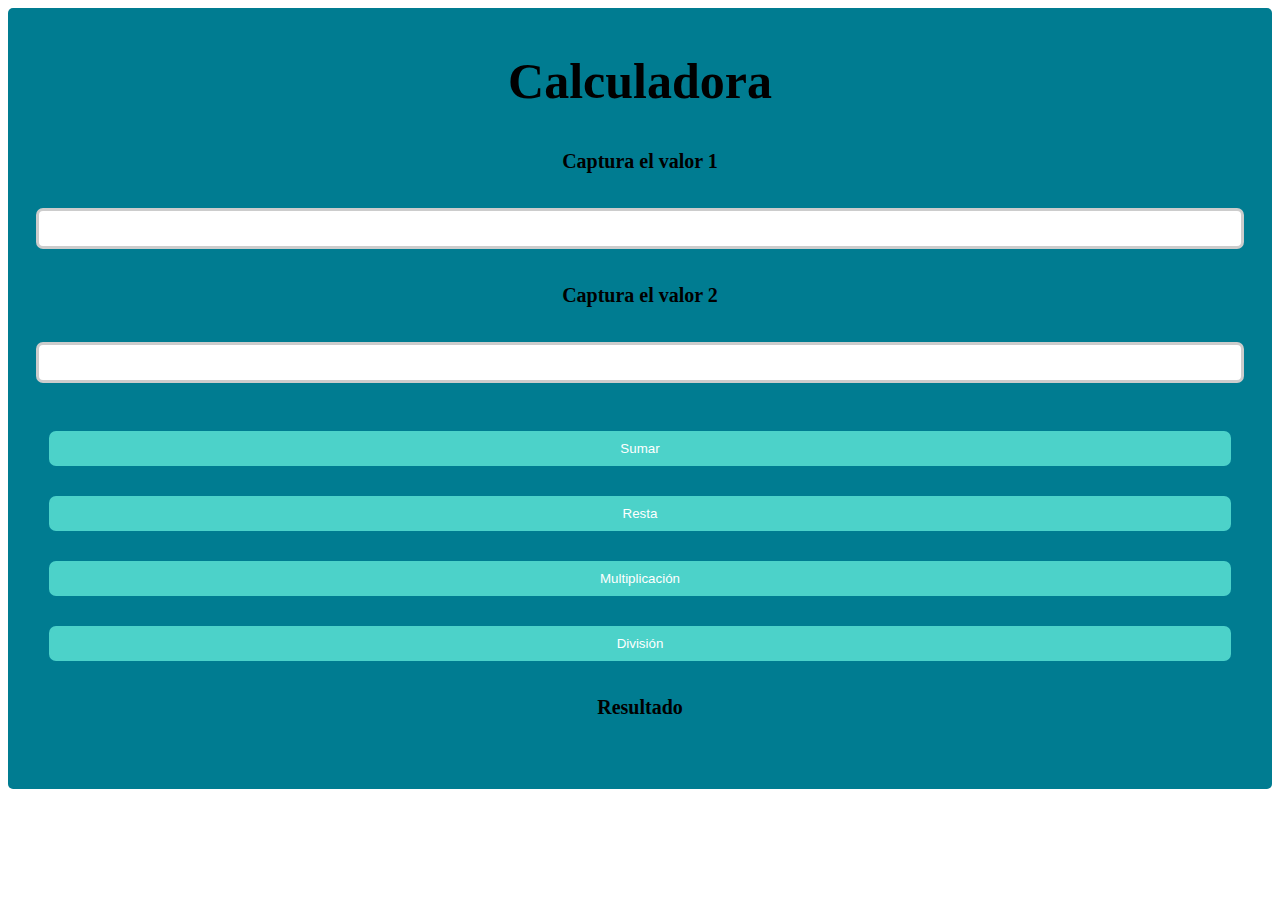
==== Practicas/Calculadora/calculadora.html @ 6f0d849e "Add files via upload" ====
<!DOCTYPE html>
<html lang="en">
<head>
    <meta charset="UTF-8">
    <meta name="viewport" content="width=device-width, initial-scale=1.0">
    <title>Calculadora</title>
</head>
<body>
    <div class="container">
        <h1 class="titulo">Calculadora</h1>
        <h3 class="subtitulo">Captura el valor 1</h3>
        <input class="input" type="number" id="v1">
        <h3 class="subtitulo">Captura el valor 2</h3>
        <input class="input" type="number" id="v2"> <br>
        <button class="boton" onclick="suma()">Sumar</button>
        <button class="boton" onclick="resta()">Resta</button>
        <button class="boton" onclick="mult()">Multiplicación</button>
        <button class="boton" onclick="div()">División</button>

        <h3 class="subtitulo">Resultado</h3>
        <h3 class="subtitulo" id="res"></h3>
        
        <link rel="stylesheet" href="./style.css">
        <script src="main.js"></script>
    </div>
</body>
</html>
---- Practicas/Calculadora/style.css ----
.container{
    display: flex;
    flex-direction: column;
    align-items: center;
    justify-content: center;
    /*height: 100vh:*/
    background-color:  #007c91;
    padding: 10px;
    border-radius: 5px;
}

.titulo{
    font-size: 50px;
    margin-bottom: 20px;
    text-align: center;
}

.subtitulo{
    font-size: 20px;
    margin-bottom: 20px;
    text-align: center;
}

.input{
    width: 95%;
    padding: 10px;
    margin: 15px;
    border-radius: 7px;
    border-color: #ccc;
    border-width: 3px;
    border-style: solid;
}

.boton{
    width: 95%;
    padding: 10px;
    margin: 15px;
    background-color: #4cd2c9;
    color: #fff;
    border: none;
    border-radius: 7px;
    cursor: pointer;
}
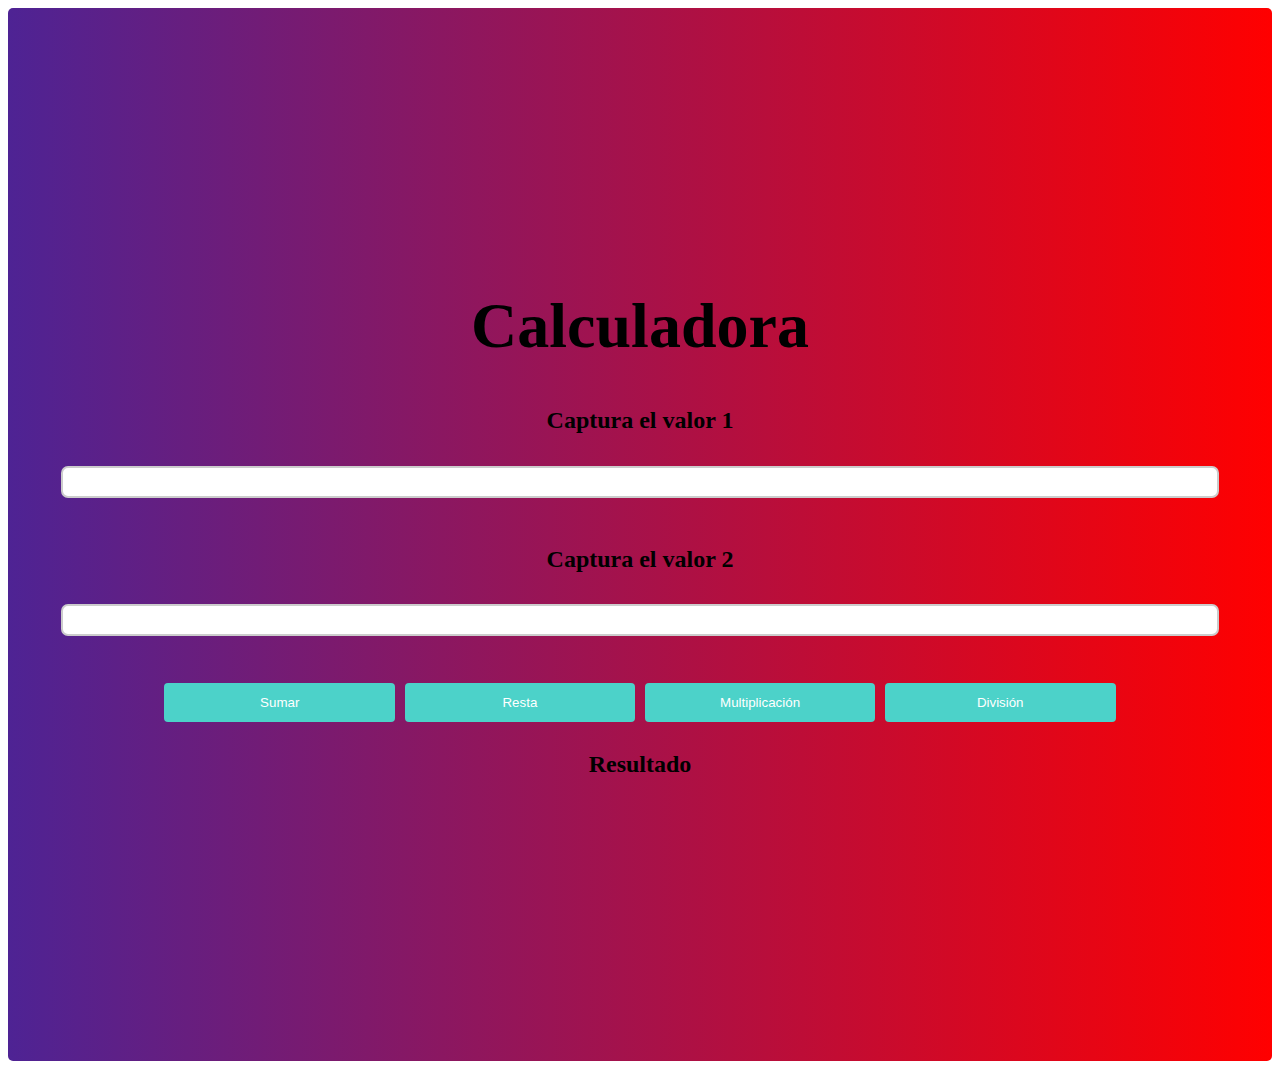
==== commit 8475389e: "Add files via upload" ====
--- a/Practicas/Calculadora/calculadora.html
+++ b/Practicas/Calculadora/calculadora.html
@@ -12,13 +12,15 @@
         <input class="input" type="number" id="v1">
         <h3 class="subtitulo">Captura el valor 2</h3>
         <input class="input" type="number" id="v2"> <br>
+
+    <div class="botones">
         <button class="boton" onclick="suma()">Sumar</button>
         <button class="boton" onclick="resta()">Resta</button>
         <button class="boton" onclick="mult()">Multiplicación</button>
         <button class="boton" onclick="div()">División</button>
-
+    </div>
         <h3 class="subtitulo">Resultado</h3>
-        <h3 class="subtitulo" id="res"></h3>
+        <h3 class="resultado" id="res"></h3>
         
         <link rel="stylesheet" href="./style.css">
         <script src="main.js"></script>
--- a/Practicas/Calculadora/style.css
+++ b/Practicas/Calculadora/style.css
@@ -3,41 +3,57 @@
     flex-direction: column;
     align-items: center;
     justify-content: center;
-    /*height: 100vh:*/
-    background-color:  #007c91;
-    padding: 10px;
+    height: 110vh;
+    background: linear-gradient(to right, #4E2394, red  ); 
+    padding: 2.5%;
     border-radius: 5px;
 }
 
 .titulo{
-    font-size: 50px;
+    font-size: 4em;
     margin-bottom: 20px;
     text-align: center;
 }
 
 .subtitulo{
-    font-size: 20px;
-    margin-bottom: 20px;
+    font-size: 1.5em;
+    margin-bottom: 0.3em;
     text-align: center;
 }
 
 .input{
     width: 95%;
-    padding: 10px;
-    margin: 15px;
+    padding: 0.5em;
+    margin: 2%;
     border-radius: 7px;
     border-color: #ccc;
-    border-width: 3px;
+    border-width: 2px;
     border-style: solid;
 }
 
 .boton{
     width: 95%;
-    padding: 10px;
-    margin: 15px;
+    padding: 0.9em;
+    margin: 0.5%;
     background-color: #4cd2c9;
     color: #fff;
     border: none;
-    border-radius: 7px;
+    border-radius: 0.3em;
     cursor: pointer;
-}+}
+.botones{
+    display: flex;
+    width: 80%;
+}
+
+@media(width<=768px){
+    .botonera{
+        flex-direction: column;
+    }
+    .titulo{
+        font-size: 3em;
+    }
+    .subtitulo{
+        font-size: 1em;
+    }
+}
